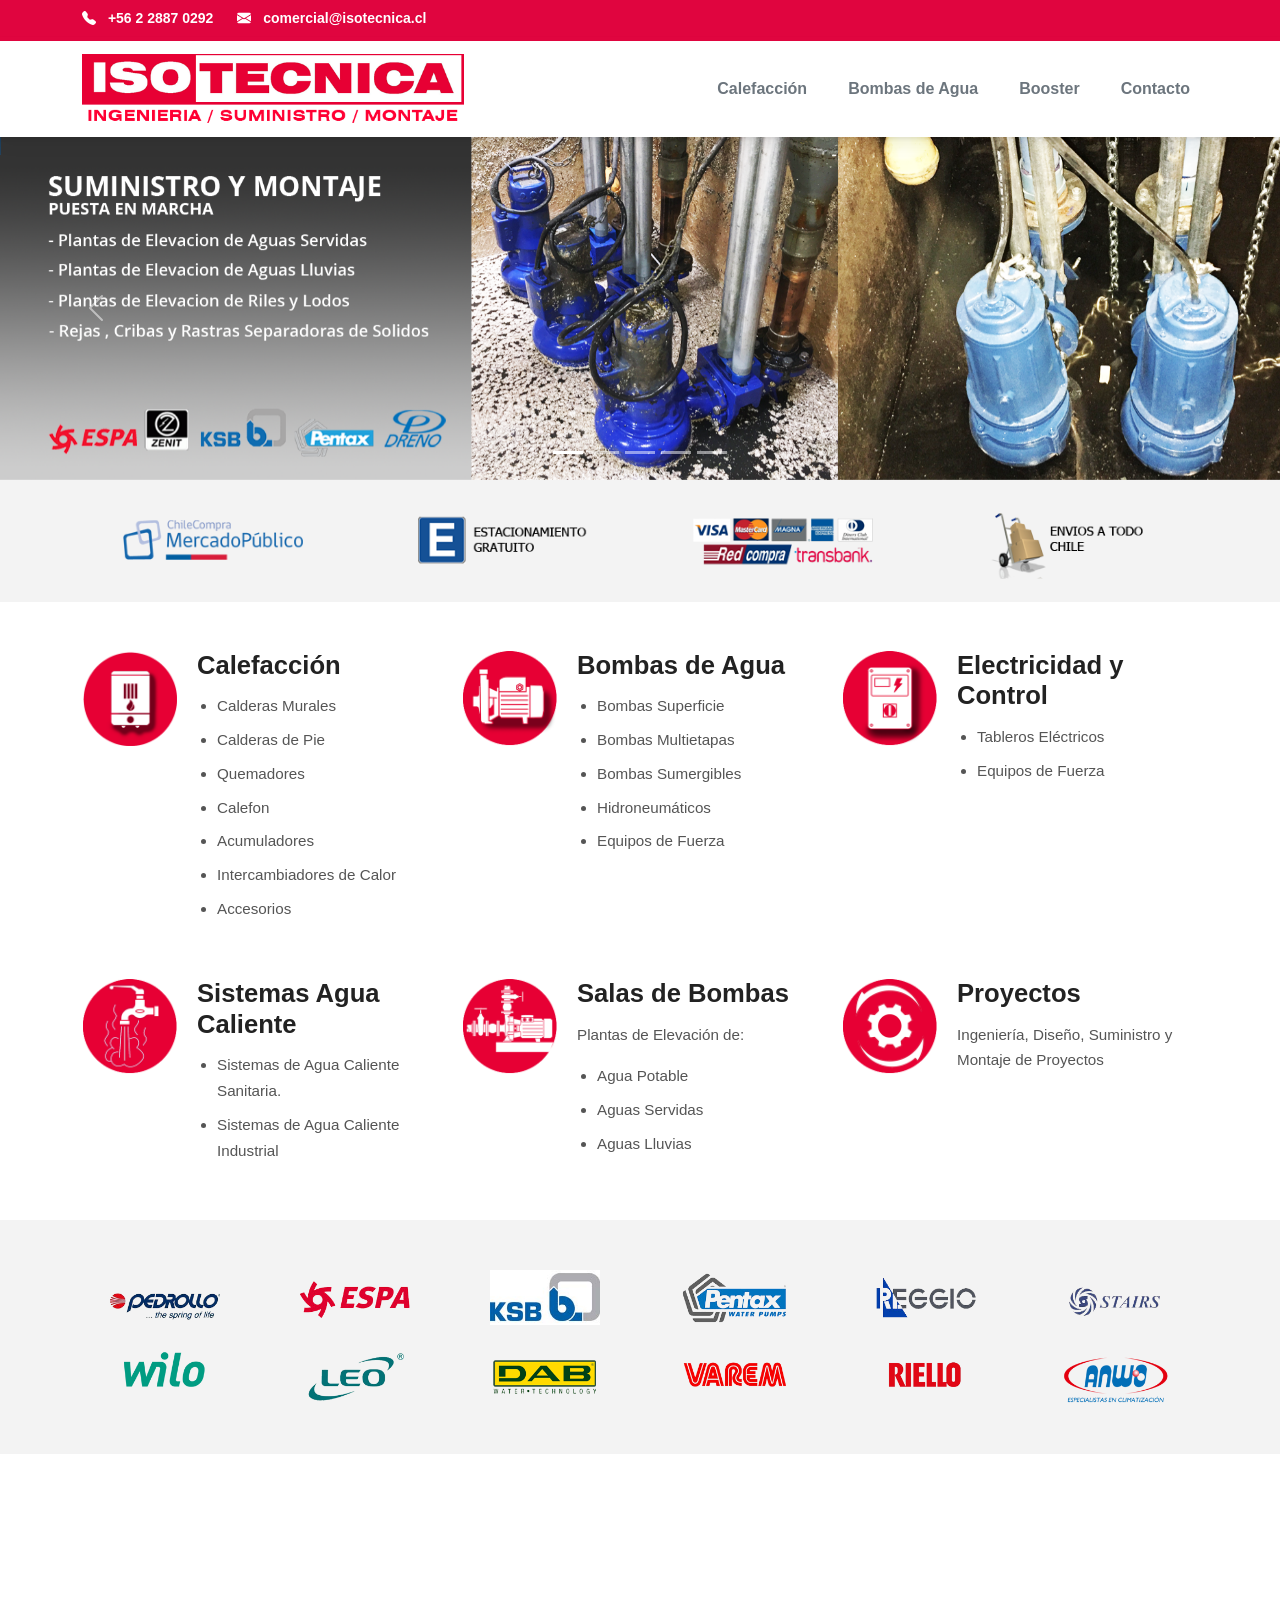
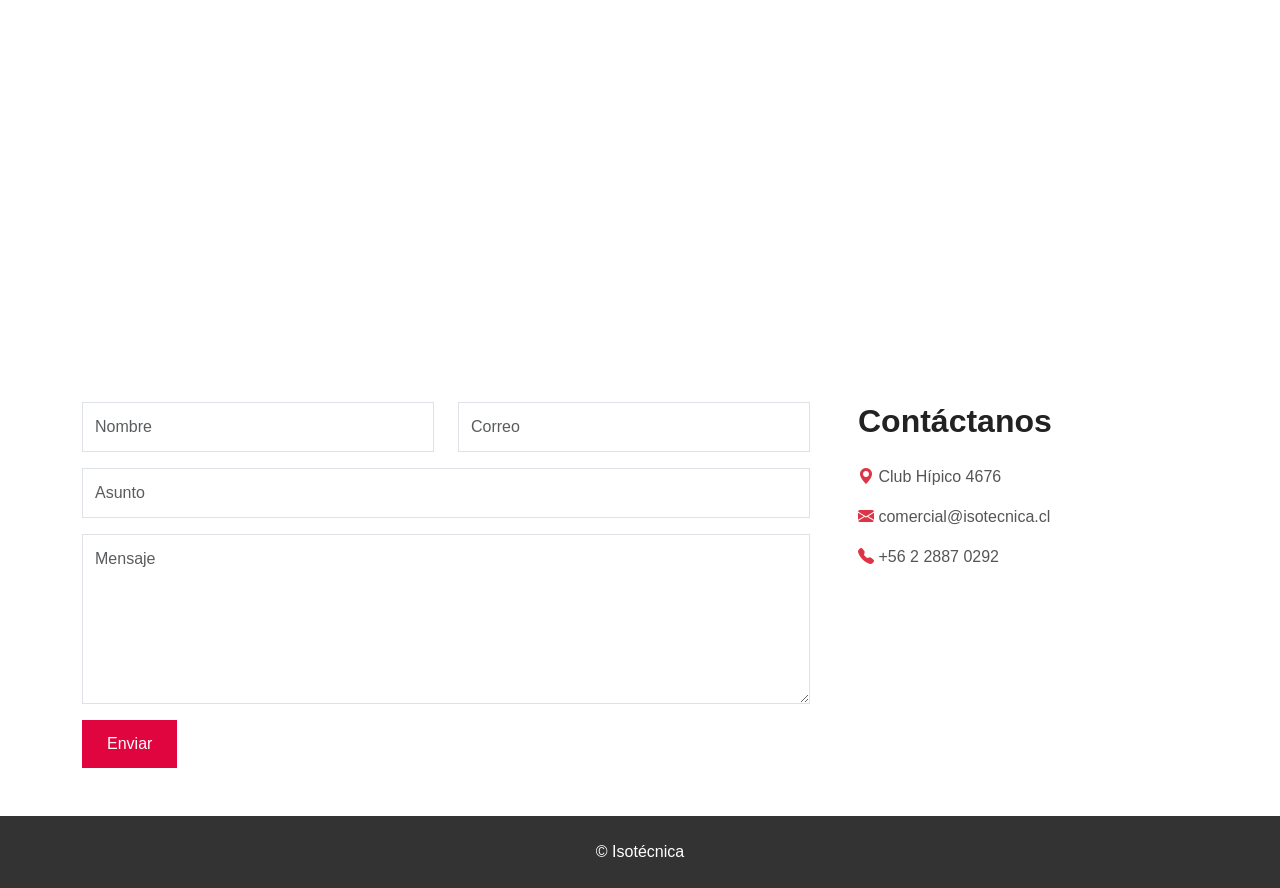
==== index.html @ 3496f005 "first commit" ====
<!doctype html>
<html lang="es">
  <head>
    <meta charset="UTF-8" />
    <meta name="viewport" content="width=device-width, initial-scale=1.0" />
    <title>Isotécnica</title>
    <link
      rel="icon"
      type="image/x-icon"
      href="Assets/img/index/cropped-LOGO-QUAD.png"
    />
    <link
      href="https://cdn.jsdelivr.net/npm/bootstrap@5.3.3/dist/css/bootstrap.min.css"
      rel="stylesheet"
    />
    <link
      href="https://cdn.jsdelivr.net/npm/bootstrap-icons@1.11.3/font/bootstrap-icons.css"
      rel="stylesheet"
    />
    <link
      href="https://fonts.googleapis.com/css2?family=Montserrat:wght@500;600;700&family=Roboto:wght@300;400;500&display=swap"
      rel="stylesheet"
    />
    <link href="Assets/css/style.css" rel="stylesheet" />
    <script src="Assets/js/script.js" defer></script>
  </head>

  <body>
    <!-- Header -->
    <header id="siteHeader">
      <!-- TOPBAR -->
      <div class="topbar">
        <div class="container">
          <div class="topbar-content">
            <a href="tel:+56228870292">
              <i class="bi bi-telephone-fill"></i>

              +56 2 2887 0292
            </a>

            <a href="mailto:comercial@isotecnica.cl">
              <i class="bi bi-envelope-fill"></i>

              comercial@isotecnica.cl
            </a>
          </div>
        </div>
      </div>

      <!-- NAVBAR -->

      <nav class="navbar navbar-expand-lg navbar-light shadow-sm">
        <div class="container">
          <!-- LOGO -->

          <a class="navbar-brand" href="index.html">
            <img
              src="Assets/img/index/LOGO-FULL.png"
              alt="Isotecnica"
              class="logo-main"
            />
          </a>

          <!-- MOBILE BUTTON -->

          <button
            class="navbar-toggler"
            type="button"
            data-bs-toggle="collapse"
            data-bs-target="#menu"
          >
            <span class="navbar-toggler-icon"></span>
          </button>

          <!-- MENU -->

          <div class="collapse navbar-collapse" id="menu">
            <ul class="navbar-nav ms-auto align-items-lg-center">
              <!-- CALEFACCION -->

              <li class="nav-item dropdown">
                <a class="nav-link" href="calefaccion.html"> Calefacción </a>

                <ul class="dropdown-menu">
                  <li>
                    <a class="dropdown-item" href="calderas-murales.html">
                      Calderas Murales
                    </a>
                  </li>

                  <li>
                    <a class="dropdown-item" href="calderas-pie.html">
                      Calderas de Pie
                    </a>
                  </li>

                  <li>
                    <a class="dropdown-item" href="quemadores.html">
                      Quemadores
                    </a>
                  </li>
                </ul>
              </li>

              <!-- BOMBAS -->

              <li class="nav-item dropdown">
                <a class="nav-link" href="bombas.html"> Bombas de Agua </a>

                <ul class="dropdown-menu">
                  <li>
                    <a class="dropdown-item" href="#"> Bombas Superficie </a>
                  </li>

                  <li>
                    <a class="dropdown-item" href="#"> Bombas Multietapas </a>
                  </li>

                  <li>
                    <a class="dropdown-item" href="#"> Bombas Sumergibles </a>
                  </li>

                  <li>
                    <a class="dropdown-item" href="#">
                      Bombas de Pozo Profundo
                    </a>
                  </li>

                  <li>
                    <a class="dropdown-item" href="#"> Hidroneumáticos </a>
                  </li>

                  <li>
                    <a class="dropdown-item" href="#"> Equipos de Fuerza </a>
                  </li>
                </ul>
              </li>

              <!-- BOOSTER -->

              <li class="nav-item">
                <a class="nav-link" href="booster.html"> Booster </a>
              </li>

              <!-- CONTACTO -->

              <li class="nav-item">
                <a class="nav-link" href="#contacto"> Contacto </a>
              </li>
            </ul>
          </div>
        </div>
      </nav>
    </header>
    <section class="hero">
      <div id="slider" class="carousel slide" data-bs-ride="carousel">
        <!-- Indicadores -->
        <div class="carousel-indicators">
          <button
            type="button"
            data-bs-target="#slider"
            data-bs-slide-to="0"
            class="active"
            aria-current="true"
            aria-label="Slide 1"
          ></button>
          <button
            type="button"
            data-bs-target="#slider"
            data-bs-slide-to="1"
            aria-label="Slide 2"
          ></button>
          <button
            type="button"
            data-bs-target="#slider"
            data-bs-slide-to="2"
            aria-label="Slide 3"
          ></button>
          <button
            type="button"
            data-bs-target="#slider"
            data-bs-slide-to="3"
            aria-label="Slide 4"
          ></button>
          <button
            type="button"
            data-bs-target="#slider"
            data-bs-slide-to="4"
            aria-label="Slide 5"
          ></button>
        </div>

        <!-- Slides -->
        <div class="carousel-inner">
          <div class="carousel-item active">
            <img
              src="Assets/img/index/001.png"
              class="d-block w-100 hero-image"
              alt="Slide 1"
            />
          </div>

          <div class="carousel-item">
            <img
              src="Assets/img/index/002.png"
              class="d-block w-100 hero-image"
              alt="Slide 2"
            />
          </div>

          <div class="carousel-item">
            <img
              src="Assets/img/index/003.png"
              class="d-block w-100 hero-image"
              alt="Slide 3"
            />
          </div>

          <div class="carousel-item">
            <img
              src="Assets/img/index/004.png"
              class="d-block w-100 hero-image"
              alt="Slide 4"
            />
          </div>

          <div class="carousel-item">
            <img
              src="Assets/img/index/005.png"
              class="d-block w-100 hero-image"
              alt="Slide 5"
            />
          </div>
        </div>

        <!-- Flecha anterior -->
        <button
          class="carousel-control-prev"
          type="button"
          data-bs-target="#slider"
          data-bs-slide="prev"
        >
          <span class="carousel-control-prev-icon" aria-hidden="true"></span>
          <span class="visually-hidden">Anterior</span>
        </button>

        <!-- Flecha siguiente -->
        <button
          class="carousel-control-next"
          type="button"
          data-bs-target="#slider"
          data-bs-slide="next"
        >
          <span class="carousel-control-next-icon" aria-hidden="true"></span>
          <span class="visually-hidden">Siguiente</span>
        </button>
      </div>
    </section>

    <section class="benefits py-3">
      <div class="container">
        <div class="row text-center align-items-center">
          <div class="col-md-3">
            <a href="#"
              ><img
                src="Assets/img/index/MERCADO-PUBLICO.png"
                class="img-fluid"
            /></a>
          </div>
          <div class="col-md-3">
            <a href="#"
              ><img
                src="Assets/img/index/ESTACIONAMIENTO.png"
                class="img-fluid"
            /></a>
          </div>
          <div class="col-md-3">
            <a href="#"
              ><img src="Assets/img/index/TRANSBANK.png" class="img-fluid"
            /></a>
          </div>
          <div class="col-md-3">
            <a href="#"
              ><img src="Assets/img/index/ENVIO.png" class="img-fluid"
            /></a>
          </div>
        </div>
      </div>
    </section>

    <section class="services-section py-5">
      <div class="container">
        <div class="row gy-5">
          <div class="col-lg-4 col-md-6">
            <div class="service-card">
              <img src="Assets/img/index/Serv_Cald.png" class="service-icon" />
              <div>
                <h4>Calefacción</h4>
                <ul>
                  <li>Calderas Murales</li>
                  <li>Calderas de Pie</li>
                  <li>Quemadores</li>
                  <li>Calefon</li>
                  <li>Acumuladores</li>
                  <li>Intercambiadores de Calor</li>
                  <li>Accesorios</li>
                </ul>
              </div>
            </div>
          </div>
          <div class="col-lg-4 col-md-6">
            <div class="service-card">
              <img src="Assets/img/index/Serv_Bomb.png" class="service-icon" />
              <div>
                <h4>Bombas de Agua</h4>
                <ul>
                  <li>Bombas Superficie</li>
                  <li>Bombas Multietapas</li>
                  <li>Bombas Sumergibles</li>
                  <li>Hidroneumáticos</li>
                  <li>Equipos de Fuerza</li>
                </ul>
              </div>
            </div>
          </div>
          <div class="col-lg-4 col-md-6">
            <div class="service-card">
              <img src="Assets/img/index/Serv_Tabl.png" class="service-icon" />
              <div>
                <h4>Electricidad y Control</h4>
                <ul>
                  <li>Tableros Eléctricos</li>
                  <li>Equipos de Fuerza</li>
                </ul>
              </div>
            </div>
          </div>
          <div class="col-lg-4 col-md-6">
            <div class="service-card">
              <img
                src="Assets/img/index/Serv_AguaCal.png"
                class="service-icon"
              />
              <div>
                <h4>Sistemas Agua Caliente</h4>
                <ul>
                  <li>Sistemas de Agua Caliente Sanitaria.</li>
                  <li>Sistemas de Agua Caliente Industrial</li>
                </ul>
              </div>
            </div>
          </div>
          <div class="col-lg-4 col-md-6">
            <div class="service-card">
              <img src="Assets/img/index/Serv_Sala.png" class="service-icon" />
              <div>
                <h4>Salas de Bombas</h4>
                <p>Plantas de Elevación de:</p>
                <ul>
                  <li>Agua Potable</li>
                  <li>Aguas Servidas</li>
                  <li>Aguas Lluvias</li>
                </ul>
              </div>
            </div>
          </div>
          <div class="col-lg-4 col-md-6">
            <div class="service-card">
              <img src="Assets/img/index/Serv_Proy.png" class="service-icon" />
              <div>
                <h4>Proyectos</h4>
                <p>Ingeniería, Diseño, Suministro y Montaje de Proyectos</p>
              </div>
            </div>
          </div>
        </div>
      </div>
    </section>
    <section class="brands">
      <div class="container">
        <!-- Fila 1 -->
        <div
          class="row text-center align-items-center justify-content-center g-4 mb-4"
        >
          <div class="col-6 col-md-2">
            <img
              src="Assets/img/index/brands/pedrollo.png"
              class="img-fluid brand-logo"
              alt="Marca 1"
            />
          </div>

          <div class="col-6 col-md-2">
            <img
              src="Assets/img/index/brands/espa.png"
              class="img-fluid brand-logo"
              alt="Marca 2"
            />
          </div>

          <div class="col-6 col-md-2">
            <img
              src="Assets/img/index/brands/KSB-logo.jpg"
              class="img-fluid brand-logo"
              alt="Marca 3"
            />
          </div>

          <div class="col-6 col-md-2">
            <img
              src="Assets/img/index/brands/pentax.png"
              class="img-fluid brand-logo"
              alt="Marca 4"
            />
          </div>

          <div class="col-6 col-md-2">
            <img
              src="Assets/img/index/brands/reggio.png"
              class="img-fluid brand-logo"
              alt="Marca 5"
            />
          </div>

          <div class="col-6 col-md-2">
            <img
              src="Assets/img/index/brands/stairs.png"
              class="img-fluid brand-logo"
              alt="Marca 6"
            />
          </div>
        </div>

        <!-- Fila 2 -->
        <div
          class="row text-center align-items-center justify-content-center g-4"
        >
          <div class="col-6 col-md-2">
            <img
              src="Assets/img/index/brands/wilo.png"
              class="img-fluid brand-logo"
              alt="Marca 7"
            />
          </div>

          <div class="col-6 col-md-2">
            <img
              src="Assets/img/index/brands/leo.png"
              class="img-fluid brand-logo"
              alt="Marca 8"
            />
          </div>

          <div class="col-6 col-md-2">
            <img
              src="Assets/img/index/brands/dab.png"
              class="img-fluid brand-logo"
              alt="Marca 9"
            />
          </div>

          <div class="col-6 col-md-2">
            <img
              src="Assets/img/index/brands/varem.png"
              class="img-fluid brand-logo"
              alt="Marca 10"
            />
          </div>

          <div class="col-6 col-md-2">
            <img
              src="Assets/img/index/brands/riello.png"
              class="img-fluid brand-logo"
              alt="Marca 11"
            />
          </div>

          <div class="col-6 col-md-2">
            <img
              src="Assets/img/index/brands/anwo-1.png"
              class="img-fluid brand-logo"
              alt="Marca 12"
            />
          </div>
        </div>
      </div>
    </section>
    <section class="map-section">
      <iframe
        src="https://www.google.com/maps?q=Club+Hipico+4676+Pedro+Aguirre+Cerda&output=embed"
        loading="lazy"
      >
      </iframe>
    </section>
    <section id="contacto" class="py-5">
      <div class="container">
        <div class="row g-5">
          <div class="col-lg-8">
            <form>
              <div class="row">
                <div class="col-md-6 mb-3">
                  <input class="form-control" placeholder="Nombre" />
                </div>
                <div class="col-md-6 mb-3">
                  <input class="form-control" placeholder="Correo" />
                </div>
              </div>
              <div class="mb-3">
                <input class="form-control" placeholder="Asunto" />
              </div>
              <div class="mb-3">
                <textarea
                  class="form-control"
                  rows="6"
                  placeholder="Mensaje"
                ></textarea>
              </div>
              <button class="btn btn-danger">Enviar</button>
            </form>
          </div>

          <div class="col-lg-4">
            <h4 class="contact-title">Contáctanos</h4>
            <p>
              <i class="bi bi-geo-alt-fill text-danger"></i> Club Hípico 4676
            </p>
            <p>
              <i class="bi bi-envelope-fill text-danger"></i>
              comercial@isotecnica.cl
            </p>
            <p>
              <i class="bi bi-telephone-fill text-danger"></i> +56 2 2887 0292
            </p>
          </div>
        </div>
      </div>
    </section>

    <footer class="footer py-4 text-center">© Isotécnica</footer>

    <script src="https://cdn.jsdelivr.net/npm/bootstrap@5.3.3/dist/js/bootstrap.bundle.min.js"></script>
  </body>
</html>
---- Assets/css/style.css ----
:root {
  --primary: #e0053f;
  --light: #f3f3f3;
  --dark: #333;
  --slider-height: 140px;
  --card-slider-height: 220px;
}

body {
  font-family: "Open Sans", sans-serif;
  background: #fff;
  color: #555;
}

a {
  text-decoration: none;
}

/* TOPBAR */

/* HEADER */

#siteHeader {
  position: sticky;
  top: 0;
  z-index: 9999;
  background: #fff;
  box-shadow: 0 4px 18px rgba(0, 0, 0, 0.08);
}

/* TOPBAR */

.topbar {
  background: #e0053f;
  padding: 8px 0;
  transition: all 0.35s ease;
}

.topbar-content {
  display: flex;
  align-items: center;
  gap: 24px;
  justify-content: flex-start;
}

.topbar-content a {
  color: #fff;
  text-decoration: none;
  font-size: 14px;
  font-weight: 600;
}

.topbar-content i {
  margin-right: 8px;
}

/* NAVBAR */

.navbar {
  background: #ffffff;
  min-height: 80px;
  transition: all 0.35s ease;
  border-top: 4px solid #e0053f;
}

.navbar-brand {
  display: flex;
  align-items: center;
}

.logo-main {
  height: 70px;
  max-height: 70px;
  width: auto;
  transition: transform 0.35s ease;
}

.navbar-nav {
  gap: 25px;
}

.navbar .nav-link {
  color: #6c757d !important;
  font-size: 16px;
  font-weight: 700;
}

.navbar .nav-link:hover,
.navbar .nav-link:focus {
  color: #e30613 !important;
}

.navbar-light .navbar-toggler {
  border-color: rgba(0, 0, 0, 0.1);
}

.navbar-light .navbar-toggler-icon {
  background-image: url("data:image/svg+xml,%3csvg xmlns='http://www.w3.org/2000/svg' viewBox='0 0 30 30'%3e%3cpath stroke='rgba(51, 51, 51, 0.7)' stroke-width='2' stroke-linecap='round' stroke-miterlimit='10' d='M4 7h22M4 15h22M4 23h22'/%3e%3c/svg%3e");
}

/* DROPDOWN */

.dropdown-menu {
  border: none;
  border-radius: 0;
  padding: 0;
  box-shadow: 0 10px 20px rgba(0, 0, 0, 0.08);
}

.dropdown-item {
  padding: 12px 18px;
}

.dropdown-item:hover {
  background: #f3f3f3;
}

/* DESKTOP HOVER */

@media (min-width: 992px) {
  .dropdown:hover .dropdown-menu {
    display: block;
    margin-top: 0;
  }
}

/* SCROLL */

.header-scrolled .logo-main {
  transform: scale(0.72);
}

.header-scrolled .navbar {
  min-height: 75px;
}

/* SLIDER */

.carousel-inner,
.hero {
  width: 100%;
}

.hero-image {
  width: 100%;
  height: var(--slider-height);
  object-fit: cover;
}

.carousel-item img {
  width: 100%;
  height: auto;
  display: block;
}

/* BENEFICIOS */

.benefits {
  background: #f3f3f3;
  padding: 15px 0;
}

.benefits img {
  width: 180px;
  max-width: 100%;
  height: auto;
}
.benefits img:hover {
  transform: scale(1.05);
}

/* SERVICIOS */

.services-section {
  background: #ffffff;
  padding: 70px 0;
}
.service-card {
  display: flex;
  align-items: flex-start;
  gap: 20px;
  height: 100%;
}

.service-icon {
  width: 95px;
  flex-shrink: 0;
}

.service-card h4 {
  font-size: 1.6rem;
  font-weight: 700;
  color: #222;
  margin-bottom: 0.8rem;
}

.service-card p,
.service-card li {
  font-size: 0.95rem;
  line-height: 1.7;
  color: #555;
}

.service-card ul {
  padding-left: 20px;
  margin: 0;
}

.service-card li {
  margin-bottom: 8px;
}

/* MARCAS */
.brands {
  background: #f3f3f3;
  padding: 50px 0;
}
.page-bombas .brands,
.page-calefaccion .brands {
  background: #ffffff;
}
.brand-logo {
  max-height: 55px;
  filter: grayscale(0%);
  transition: 0.3s;
}

.brand-logo:hover {
  transform: scale(1.05);
}

.booster-card .card-title {
  text-transform: uppercase;
  font-weight: 700;
}

/* MAPA */

.map-section {
  width: 100%;
  margin: 0;
  padding: 0;
}

.map-section iframe {
  display: block;
  width: 100%;
  height: 500px;
  border: 0;
}

/* CONTACTO */

.contact-section {
  background: #ffffff;
  padding: 70px 0;
}
.contact-title {
  font-size: 2rem;
  font-weight: 600;
  color: #222;
  margin-bottom: 25px;
}

.contact-item {
  display: flex;
  gap: 15px;
  margin-bottom: 20px;
}

.contact-item i {
  color: var(--primary);
  font-size: 1.4rem;
}

.form-control {
  border-radius: 0;
  padding: 12px;
}

.btn-danger {
  background: var(--primary);
  border: none;
  border-radius: 0;
  padding: 12px 25px;
}

/* FOOTER */

.footer {
  background: #333;
  color: white;
  padding: 25px 0;
}

/* SLIDER_Booster */
.iso-section {
  padding: 3rem 0;
}

.iso-slider-wrap {
  position: relative;
  height: var(--slider-height);
  overflow: hidden;
  border-radius: 3px;
  background: #eee;
}

.iso-slider-wrap .carousel,
.iso-slider-wrap .carousel-inner,
.iso-slider-wrap .carousel-item {
  height: 100%;
}

.iso-slider-wrap .carousel-item img {
  width: 100%;
  height: var(--slider-height);
  object-fit: cover;
  display: block;
}

.slider-outer {
  position: relative;
}

.iso-arrow {
  position: absolute;
  top: 50%;
  transform: translateY(-50%);
  background: rgba(0, 0, 0, 0.35);
  border: none;
  color: #fff;
  width: 40px;
  height: 40px;
  border-radius: 50%;
  display: flex;
  align-items: center;
  justify-content: center;
  z-index: 10;
  padding: 0;
  cursor: pointer;
  font-size: 18px;
  box-shadow: 0 4px 10px rgba(0, 0, 0, 0.25);
  transition:
    background 0.15s,
    transform 0.12s;
}

.iso-arrow:hover {
  background: rgba(0, 0, 0, 0.5);
  transform: translateY(-50%) scale(1.02);
}

.iso-arrow-prev {
  left: 8px;
}
.iso-arrow-next {
  right: 8px;
}

.section-title {
  font-weight: 700;
  font-size: 15px;
  letter-spacing: 0.06em;
  text-transform: uppercase;
  color: #555;
  margin-bottom: 1rem;
  margin-top: 0;
}

.section-body {
  font-size: 14px;
  color: #555;
  line-height: 1.85;
  text-align: left;
  margin: 0;
}

.iso-divider {
  border: none;
  border-top: 1px solid #e5e5e5;
  margin: 3rem 0;
}

/* Make slider and text columns match height inside iso-section */
.iso-section .row {
  align-items: stretch;
}

.iso-section .col-md-6,
.iso-section .col-md-7,
.iso-section .col-md-5 {
  display: flex;
  flex-direction: column;
}

.iso-section .section-body {
  display: flex;
  align-items: center;
  height: 100%;
  margin: 0;
}

/* unify card and section title color */
.booster-card .card-title {
  /* adopt iso-section title style */
  font-weight: 700;
  font-size: 15px;
  letter-spacing: 0.06em;
  text-transform: uppercase;
  color: #555;
  margin-bottom: 1rem;
  margin-top: 0;
}
.booster-card .card-slider-wrap {
  position: relative;
  height: var(--card-slider-height);
  overflow: hidden;
  border-radius: 3px;
  background: #eee;
  margin-bottom: 0.75rem;
}

.booster-card .card-slider-wrap .carousel,
.booster-card .card-slider-wrap .carousel-inner,
.booster-card .card-slider-wrap .carousel-item {
  height: 100%;
}

.booster-card .card-slider-wrap .carousel-item img {
  width: 100%;
  height: var(--card-slider-height);
  object-fit: cover;
  display: block;
}

/* adopt iso-section paragraph style for card text */
.booster-card .card-text {
  font-size: 14px;
  color: #555;
  line-height: 1.85;
  margin: 0;
}

.card-arrow {
  position: absolute;
  top: 50%;
  transform: translateY(-50%);
  background: rgba(255, 255, 255, 0.82);
  border: none;
  color: #333;
  width: 24px;
  height: 24px;
  border-radius: 50%;
  display: flex;
  align-items: center;
  justify-content: center;
  z-index: 10;
  padding: 0;
  cursor: pointer;
  font-size: 12px;
  box-shadow: 0 1px 3px rgba(0, 0, 0, 0.15);
  transition: background 0.15s;
}

.card-arrow:hover {
  background: #fff;
}
.card-arrow-prev {
  left: 6px;
}
.card-arrow-next {
  right: 6px;
}

/* Style bootstrap carousel controls inside booster cards to match main slider */
/* Cards: make controls minimal (no dark circle) */
.booster-card .carousel-control-prev,
.booster-card .carousel-control-next {
  width: auto;
  height: auto;
  border-radius: 0;
  background: transparent;
  display: inline-flex;
  align-items: center;
  justify-content: center;
  top: 50%;
  transform: translateY(-50%);
  box-shadow: none;
  border: none;
  padding: 6px;
}

.booster-card .carousel-control-prev {
  left: 8px;
}
.booster-card .carousel-control-next {
  right: 8px;
}

.booster-card .carousel-control-prev-icon,
.booster-card .carousel-control-next-icon {
  background-image: none;
  width: auto;
  height: auto;
  display: inline-block;
}
.booster-card .carousel-control-prev-icon i,
.booster-card .carousel-control-next-icon i {
  font-size: 18px;
  color: #333;
}

/* Style carousel controls inside iso sliders to match main slider */
/* Iso sliders: minimal controls (no dark circle) to match cards */
.iso-slider-wrap .carousel-control-prev,
.iso-slider-wrap .carousel-control-next {
  width: auto;
  height: auto;
  border-radius: 0;
  background: transparent;
  display: inline-flex;
  align-items: center;
  justify-content: center;
  top: 50%;
  transform: translateY(-50%);
  box-shadow: none;
  border: none;
  padding: 6px;
}

.iso-slider-wrap .carousel-control-prev {
  left: 8px;
}
.iso-slider-wrap .carousel-control-next {
  right: 8px;
}

.iso-slider-wrap .carousel-control-prev-icon,
.iso-slider-wrap .carousel-control-next-icon {
  background-image: none;
  width: auto;
  height: auto;
  display: inline-block;
}
.iso-slider-wrap .carousel-control-prev-icon i,
.iso-slider-wrap .carousel-control-next-icon i {
  font-size: 18px;
  color: #333;
}

/* ICONS GRID (under benefits) */
.page-bombas .icons-grid {
  background: #f3f3f3;
}
.page-calefaccion .icons-grid {
  background: #f3f3f3;
}
.icons-grid .feature-item {
  text-align: center;
}
.icons-grid .feature-icon-circle {
  width: 120px;
  height: 120px;
  border-radius: 50%;
  background: var(--primary);
  display: flex;
  align-items: center;
  justify-content: center;
  margin: 0 auto 1rem;
  box-shadow: 0 8px 18px rgba(0, 0, 0, 0.08);
}
.icons-grid .feature-icon-circle img,
.icons-grid .feature-icon-circle i {
  width: 54%;
  height: auto;
  color: #fff;
}
.icons-grid h5 {
  font-size: 1rem;
  font-weight: 700;
  color: #333;
  margin: 0;
}
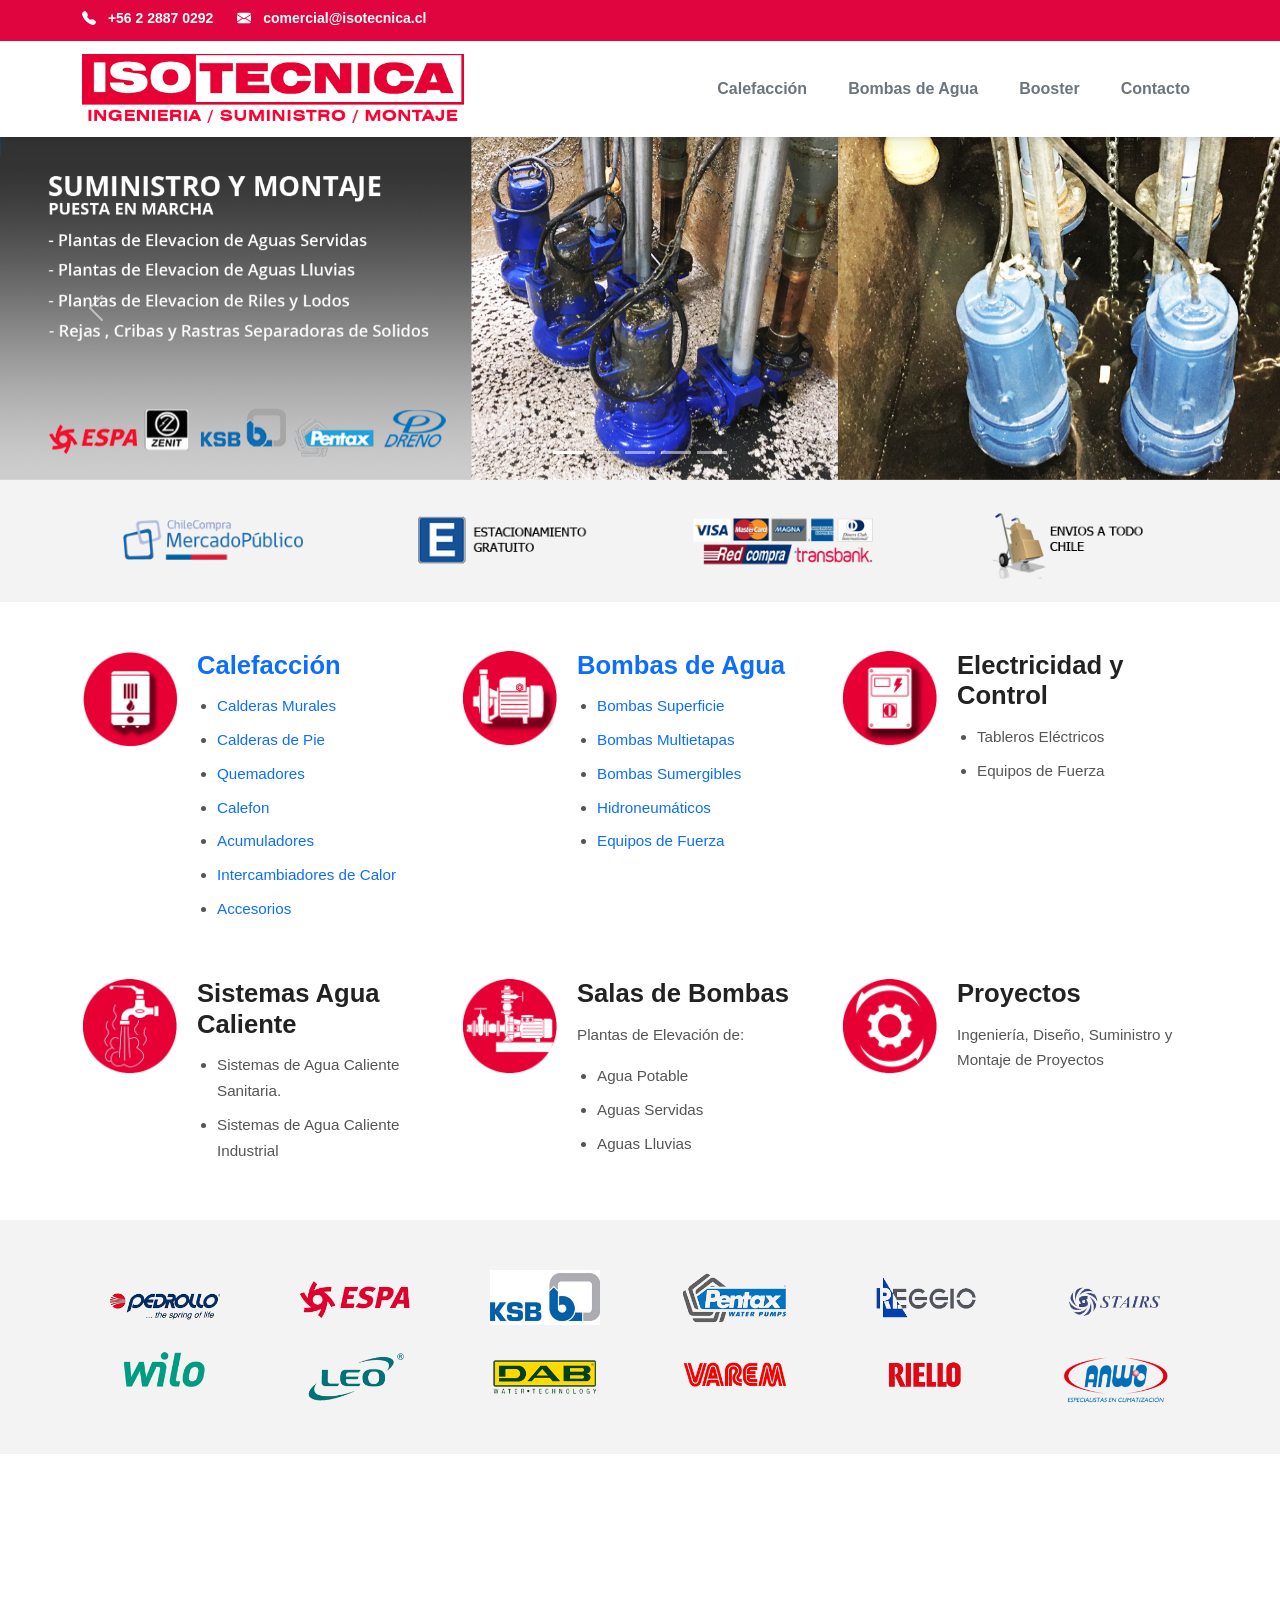
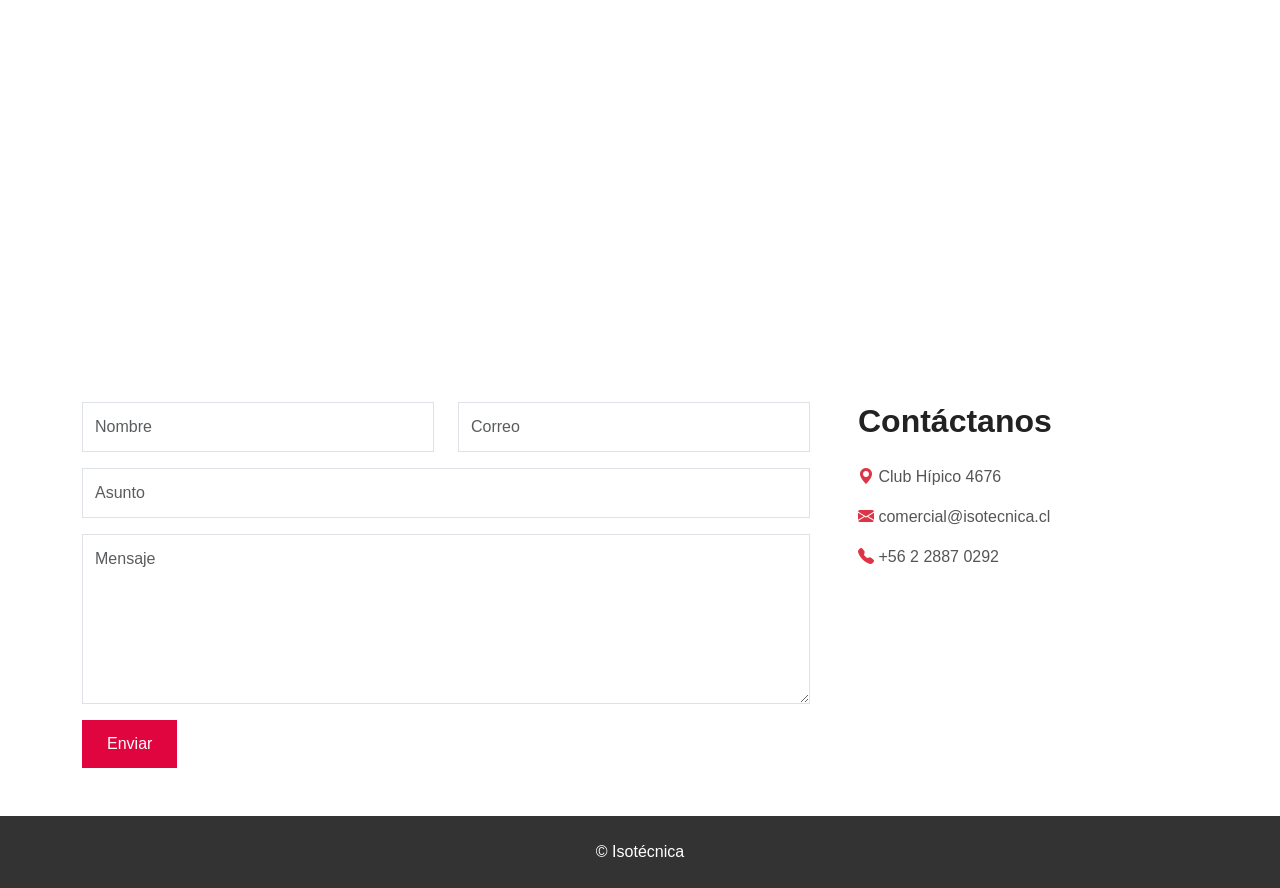
==== commit 4b2111be: "linkfix10" ====
--- a/index.html
+++ b/index.html
@@ -87,18 +87,6 @@
                       Calderas Murales
                     </a>
                   </li>
-
-                  <li>
-                    <a class="dropdown-item" href="calderas-pie.html">
-                      Calderas de Pie
-                    </a>
-                  </li>
-
-                  <li>
-                    <a class="dropdown-item" href="quemadores.html">
-                      Quemadores
-                    </a>
-                  </li>
                 </ul>
               </li>
 
@@ -109,29 +97,33 @@
 
                 <ul class="dropdown-menu">
                   <li>
-                    <a class="dropdown-item" href="#"> Bombas Superficie </a>
-                  </li>
-
-                  <li>
-                    <a class="dropdown-item" href="#"> Bombas Multietapas </a>
-                  </li>
-
-                  <li>
-                    <a class="dropdown-item" href="#"> Bombas Sumergibles </a>
-                  </li>
-
-                  <li>
-                    <a class="dropdown-item" href="#">
-                      Bombas de Pozo Profundo
+                    <a class="dropdown-item" href="bombas-superficie.html">
+                      Bombas Superficie
                     </a>
                   </li>
 
                   <li>
-                    <a class="dropdown-item" href="#"> Hidroneumáticos </a>
-                  </li>
-
-                  <li>
-                    <a class="dropdown-item" href="#"> Equipos de Fuerza </a>
+                    <a class="dropdown-item" href="bombas-multietapas.html">
+                      Bombas Multietapas
+                    </a>
+                  </li>
+
+                  <li>
+                    <a class="dropdown-item" href="bombas-sumergibles.html">
+                      Bombas Sumergibles
+                    </a>
+                  </li>
+
+                  <li>
+                    <a class="dropdown-item" href="hidroneumaticos.html">
+                      Hidroneumáticos
+                    </a>
+                  </li>
+
+                  <li>
+                    <a class="dropdown-item" href="equipos-fuerza.html">
+                      Equipos de Fuerza
+                    </a>
                   </li>
                 </ul>
               </li>
@@ -295,15 +287,17 @@
             <div class="service-card">
               <img src="Assets/img/index/Serv_Cald.png" class="service-icon" />
               <div>
-                <h4>Calefacción</h4>
+                <h4><a href="calefaccion.html">Calefacción</a></h4>
                 <ul>
-                  <li>Calderas Murales</li>
-                  <li>Calderas de Pie</li>
-                  <li>Quemadores</li>
-                  <li>Calefon</li>
-                  <li>Acumuladores</li>
-                  <li>Intercambiadores de Calor</li>
-                  <li>Accesorios</li>
+                  <li><a href="calderas-murales.html">Calderas Murales</a></li>
+                  <li><a href="calefaccion.html">Calderas de Pie</a></li>
+                  <li><a href="calefaccion.html">Quemadores</a></li>
+                  <li><a href="calefaccion.html">Calefon</a></li>
+                  <li><a href="calefaccion.html">Acumuladores</a></li>
+                  <li>
+                    <a href="calefaccion.html">Intercambiadores de Calor</a>
+                  </li>
+                  <li><a href="calefaccion.html">Accesorios</a></li>
                 </ul>
               </div>
             </div>
@@ -312,13 +306,19 @@
             <div class="service-card">
               <img src="Assets/img/index/Serv_Bomb.png" class="service-icon" />
               <div>
-                <h4>Bombas de Agua</h4>
+                <h4><a href="bombas.html">Bombas de Agua</a></h4>
                 <ul>
-                  <li>Bombas Superficie</li>
-                  <li>Bombas Multietapas</li>
-                  <li>Bombas Sumergibles</li>
-                  <li>Hidroneumáticos</li>
-                  <li>Equipos de Fuerza</li>
+                  <li>
+                    <a href="bombas-superficie.html">Bombas Superficie</a>
+                  </li>
+                  <li>
+                    <a href="bombas-multietapas.html">Bombas Multietapas</a>
+                  </li>
+                  <li>
+                    <a href="bombas-sumergibles.html">Bombas Sumergibles</a>
+                  </li>
+                  <li><a href="hidroneumaticos.html">Hidroneumáticos</a></li>
+                  <li><a href="equipos-fuerza.html">Equipos de Fuerza</a></li>
                 </ul>
               </div>
             </div>
--- a/Assets/css/style.css
+++ b/Assets/css/style.css
@@ -1,3 +1,11 @@
+/* ============================================================
+   ISOTÉCNICA — Hoja de estilos principal
+   1. Variables  2. Base  3. Topbar  4. Navbar  5. Dropdown
+   6. Slider  7. Beneficios  8. Servicios  9. Marcas
+   10. Mapa  11. Contacto  12. Footer  13. Sliders ISO
+   14. Íconos  15. Producto  16. Tabla  17. Kit  18. Mobile
+   ============================================================ */
+
 :root {
   --primary: #e0053f;
   --light: #f3f3f3;
@@ -11,15 +19,32 @@
   background: #fff;
   color: #555;
 }
-
 a {
   text-decoration: none;
 }
 
-/* TOPBAR */
-
-/* HEADER */
-
+/* ── 3. Topbar ── */
+.topbar {
+  background: #e0053f;
+  padding: 8px 0;
+  transition: all 0.35s ease;
+}
+.topbar-content {
+  display: flex;
+  align-items: center;
+  gap: 24px;
+}
+.topbar-content a {
+  color: #fff;
+  text-decoration: none;
+  font-size: 14px;
+  font-weight: 600;
+}
+.topbar-content i {
+  margin-right: 8px;
+}
+
+/* ── 4. Navbar ── */
 #siteHeader {
   position: sticky;
   top: 0;
@@ -27,96 +52,60 @@
   background: #fff;
   box-shadow: 0 4px 18px rgba(0, 0, 0, 0.08);
 }
-
-/* TOPBAR */
-
-.topbar {
-  background: #e0053f;
-  padding: 8px 0;
-  transition: all 0.35s ease;
-}
-
-.topbar-content {
-  display: flex;
-  align-items: center;
-  gap: 24px;
-  justify-content: flex-start;
-}
-
-.topbar-content a {
-  color: #fff;
-  text-decoration: none;
-  font-size: 14px;
-  font-weight: 600;
-}
-
-.topbar-content i {
-  margin-right: 8px;
-}
-
-/* NAVBAR */
-
 .navbar {
-  background: #ffffff;
+  background: #fff;
   min-height: 80px;
   transition: all 0.35s ease;
   border-top: 4px solid #e0053f;
 }
-
 .navbar-brand {
   display: flex;
   align-items: center;
 }
-
 .logo-main {
   height: 70px;
   max-height: 70px;
   width: auto;
   transition: transform 0.35s ease;
 }
-
+.header-scrolled .logo-main {
+  transform: scale(0.72);
+}
+.header-scrolled .navbar {
+  min-height: 75px;
+}
 .navbar-nav {
   gap: 25px;
 }
-
 .navbar .nav-link {
   color: #6c757d !important;
   font-size: 16px;
   font-weight: 700;
 }
-
 .navbar .nav-link:hover,
 .navbar .nav-link:focus {
   color: #e30613 !important;
 }
-
 .navbar-light .navbar-toggler {
   border-color: rgba(0, 0, 0, 0.1);
 }
-
 .navbar-light .navbar-toggler-icon {
   background-image: url("data:image/svg+xml,%3csvg xmlns='http://www.w3.org/2000/svg' viewBox='0 0 30 30'%3e%3cpath stroke='rgba(51, 51, 51, 0.7)' stroke-width='2' stroke-linecap='round' stroke-miterlimit='10' d='M4 7h22M4 15h22M4 23h22'/%3e%3c/svg%3e");
 }
 
-/* DROPDOWN */
-
+/* ── 5. Dropdown (escritorio) ── */
 .dropdown-menu {
   border: none;
   border-radius: 0;
   padding: 0;
   box-shadow: 0 10px 20px rgba(0, 0, 0, 0.08);
 }
-
 .dropdown-item {
   padding: 12px 18px;
 }
-
 .dropdown-item:hover {
   background: #f3f3f3;
 }
-
-/* DESKTOP HOVER */
-
 @media (min-width: 992px) {
   .dropdown:hover .dropdown-menu {
     display: block;
@@ -124,42 +113,26 @@
   }
 }
 
-/* SCROLL */
-
-.header-scrolled .logo-main {
-  transform: scale(0.72);
-}
-
-.header-scrolled .navbar {
-  min-height: 75px;
-}
-
-/* SLIDER */
-
+/* ── 6-12. Slider, Beneficios, Servicios, Marcas, Mapa, Contacto, Footer ── */
 .carousel-inner,
 .hero {
   width: 100%;
 }
-
 .hero-image {
   width: 100%;
   height: var(--slider-height);
   object-fit: cover;
 }
-
 .carousel-item img {
   width: 100%;
   height: auto;
   display: block;
 }
 
-/* BENEFICIOS */
-
 .benefits {
   background: #f3f3f3;
   padding: 15px 0;
 }
-
 .benefits img {
   width: 180px;
   max-width: 100%;
@@ -169,10 +142,8 @@
   transform: scale(1.05);
 }
 
-/* SERVICIOS */
-
 .services-section {
-  background: #ffffff;
+  background: #fff;
   padding: 70px 0;
 }
 .service-card {
@@ -181,67 +152,51 @@
   gap: 20px;
   height: 100%;
 }
-
 .service-icon {
   width: 95px;
   flex-shrink: 0;
 }
-
 .service-card h4 {
   font-size: 1.6rem;
   font-weight: 700;
   color: #222;
   margin-bottom: 0.8rem;
 }
-
 .service-card p,
 .service-card li {
   font-size: 0.95rem;
   line-height: 1.7;
   color: #555;
 }
-
 .service-card ul {
   padding-left: 20px;
   margin: 0;
 }
-
 .service-card li {
   margin-bottom: 8px;
 }
 
-/* MARCAS */
 .brands {
   background: #f3f3f3;
   padding: 50px 0;
 }
 .page-bombas .brands,
 .page-calefaccion .brands {
-  background: #ffffff;
+  background: #fff;
 }
 .brand-logo {
   max-height: 55px;
-  filter: grayscale(0%);
   transition: 0.3s;
 }
-
 .brand-logo:hover {
   transform: scale(1.05);
 }
-
-.booster-card .card-title {
-  text-transform: uppercase;
-  font-weight: 700;
-}
-
-/* MAPA */
 
 .map-section {
   width: 100%;
   margin: 0;
   padding: 0;
 }
-
 .map-section iframe {
   display: block;
   width: 100%;
@@ -249,10 +204,8 @@
   border: 0;
 }
 
-/* CONTACTO */
-
 .contact-section {
-  background: #ffffff;
+  background: #fff;
   padding: 70px 0;
 }
 .contact-title {
@@ -261,23 +214,19 @@
   color: #222;
   margin-bottom: 25px;
 }
-
 .contact-item {
   display: flex;
   gap: 15px;
   margin-bottom: 20px;
 }
-
 .contact-item i {
   color: var(--primary);
   font-size: 1.4rem;
 }
-
 .form-control {
   border-radius: 0;
   padding: 12px;
 }
-
 .btn-danger {
   background: var(--primary);
   border: none;
@@ -285,17 +234,29 @@
   padding: 12px 25px;
 }
 
-/* FOOTER */
-
 .footer {
   background: #333;
   color: white;
   padding: 25px 0;
 }
-
-/* SLIDER_Booster */
+/* ── 13. Sliders Booster / ISO ── */
 .iso-section {
   padding: 3rem 0;
+}
+.iso-section .row {
+  align-items: stretch;
+}
+.iso-section .col-md-6,
+.iso-section .col-md-7,
+.iso-section .col-md-5 {
+  display: flex;
+  flex-direction: column;
+}
+.iso-section .section-body {
+  display: flex;
+  align-items: center;
+  height: 100%;
+  margin: 0;
 }
 
 .iso-slider-wrap {
@@ -305,20 +266,17 @@
   border-radius: 3px;
   background: #eee;
 }
-
 .iso-slider-wrap .carousel,
 .iso-slider-wrap .carousel-inner,
 .iso-slider-wrap .carousel-item {
   height: 100%;
 }
-
 .iso-slider-wrap .carousel-item img {
   width: 100%;
   height: var(--slider-height);
   object-fit: cover;
   display: block;
 }
-
 .slider-outer {
   position: relative;
 }
@@ -345,17 +303,40 @@
     background 0.15s,
     transform 0.12s;
 }
-
 .iso-arrow:hover {
   background: rgba(0, 0, 0, 0.5);
   transform: translateY(-50%) scale(1.02);
 }
-
 .iso-arrow-prev {
   left: 8px;
 }
 .iso-arrow-next {
   right: 8px;
+}
+
+.iso-slider-wrap .carousel-control-prev,
+.iso-slider-wrap .carousel-control-next {
+  width: auto;
+  height: auto;
+  background: transparent;
+  top: 50%;
+  transform: translateY(-50%);
+  padding: 6px;
+}
+.iso-slider-wrap .carousel-control-prev {
+  left: 8px;
+}
+.iso-slider-wrap .carousel-control-next {
+  right: 8px;
+}
+.iso-slider-wrap .carousel-control-prev-icon,
+.iso-slider-wrap .carousel-control-next-icon {
+  background-image: none;
+}
+.iso-slider-wrap .carousel-control-prev-icon i,
+.iso-slider-wrap .carousel-control-next-icon i {
+  font-size: 18px;
+  color: #333;
 }
 
 .section-title {
@@ -367,7 +348,6 @@
   margin-bottom: 1rem;
   margin-top: 0;
 }
-
 .section-body {
   font-size: 14px;
   color: #555;
@@ -375,35 +355,13 @@
   text-align: left;
   margin: 0;
 }
-
 .iso-divider {
   border: none;
   border-top: 1px solid #e5e5e5;
   margin: 3rem 0;
 }
 
-/* Make slider and text columns match height inside iso-section */
-.iso-section .row {
-  align-items: stretch;
-}
-
-.iso-section .col-md-6,
-.iso-section .col-md-7,
-.iso-section .col-md-5 {
-  display: flex;
-  flex-direction: column;
-}
-
-.iso-section .section-body {
-  display: flex;
-  align-items: center;
-  height: 100%;
-  margin: 0;
-}
-
-/* unify card and section title color */
 .booster-card .card-title {
-  /* adopt iso-section title style */
   font-weight: 700;
   font-size: 15px;
   letter-spacing: 0.06em;
@@ -412,6 +370,12 @@
   margin-bottom: 1rem;
   margin-top: 0;
 }
+.booster-card .card-text {
+  font-size: 14px;
+  color: #555;
+  line-height: 1.85;
+  margin: 0;
+}
 .booster-card .card-slider-wrap {
   position: relative;
   height: var(--card-slider-height);
@@ -420,26 +384,16 @@
   background: #eee;
   margin-bottom: 0.75rem;
 }
-
 .booster-card .card-slider-wrap .carousel,
 .booster-card .card-slider-wrap .carousel-inner,
 .booster-card .card-slider-wrap .carousel-item {
   height: 100%;
 }
-
 .booster-card .card-slider-wrap .carousel-item img {
   width: 100%;
   height: var(--card-slider-height);
   object-fit: cover;
   display: block;
-}
-
-/* adopt iso-section paragraph style for card text */
-.booster-card .card-text {
-  font-size: 14px;
-  color: #555;
-  line-height: 1.85;
-  margin: 0;
 }
 
 .card-arrow {
@@ -462,7 +416,6 @@
   box-shadow: 0 1px 3px rgba(0, 0, 0, 0.15);
   transition: background 0.15s;
 }
-
 .card-arrow:hover {
   background: #fff;
 }
@@ -473,37 +426,24 @@
   right: 6px;
 }
 
-/* Style bootstrap carousel controls inside booster cards to match main slider */
-/* Cards: make controls minimal (no dark circle) */
 .booster-card .carousel-control-prev,
 .booster-card .carousel-control-next {
   width: auto;
   height: auto;
-  border-radius: 0;
   background: transparent;
-  display: inline-flex;
-  align-items: center;
-  justify-content: center;
   top: 50%;
   transform: translateY(-50%);
-  box-shadow: none;
-  border: none;
   padding: 6px;
 }
-
 .booster-card .carousel-control-prev {
   left: 8px;
 }
 .booster-card .carousel-control-next {
   right: 8px;
 }
-
 .booster-card .carousel-control-prev-icon,
 .booster-card .carousel-control-next-icon {
   background-image: none;
-  width: auto;
-  height: auto;
-  display: inline-block;
 }
 .booster-card .carousel-control-prev-icon i,
 .booster-card .carousel-control-next-icon i {
@@ -511,48 +451,8 @@
   color: #333;
 }
 
-/* Style carousel controls inside iso sliders to match main slider */
-/* Iso sliders: minimal controls (no dark circle) to match cards */
-.iso-slider-wrap .carousel-control-prev,
-.iso-slider-wrap .carousel-control-next {
-  width: auto;
-  height: auto;
-  border-radius: 0;
-  background: transparent;
-  display: inline-flex;
-  align-items: center;
-  justify-content: center;
-  top: 50%;
-  transform: translateY(-50%);
-  box-shadow: none;
-  border: none;
-  padding: 6px;
-}
-
-.iso-slider-wrap .carousel-control-prev {
-  left: 8px;
-}
-.iso-slider-wrap .carousel-control-next {
-  right: 8px;
-}
-
-.iso-slider-wrap .carousel-control-prev-icon,
-.iso-slider-wrap .carousel-control-next-icon {
-  background-image: none;
-  width: auto;
-  height: auto;
-  display: inline-block;
-}
-.iso-slider-wrap .carousel-control-prev-icon i,
-.iso-slider-wrap .carousel-control-next-icon i {
-  font-size: 18px;
-  color: #333;
-}
-
-/* ICONS GRID (under benefits) */
-.page-bombas .icons-grid {
-  background: #f3f3f3;
-}
+/* ── 14. Íconos ── */
+.page-bombas .icons-grid,
 .page-calefaccion .icons-grid {
   background: #f3f3f3;
 }
@@ -582,3 +482,236 @@
   color: #333;
   margin: 0;
 }
+
+/* ── 15. Bloque de producto ── */
+.producto {
+  padding: 60px 0;
+  border-bottom: 1px solid #e5e5e5;
+}
+.producto:last-child {
+  border: none;
+}
+.producto img {
+  width: 100%;
+  object-fit: contain;
+}
+.producto h2 {
+  font-weight: 700;
+  margin-top: 25px;
+}
+.producto .btn {
+  margin-top: 20px;
+}
+
+/* ── 16. Tabla de productos ── */
+.tabla-productos {
+  font-size: 0.85rem;
+}
+.tabla-productos thead th {
+  background-color: #e9ecef;
+  color: #333;
+  font-weight: 600;
+  text-align: center;
+  vertical-align: middle;
+  border-color: #dee2e6;
+}
+.tabla-productos tbody td {
+  text-align: center;
+  vertical-align: middle;
+  padding: 12px 16px;
+  border-color: #dee2e6;
+}
+.tabla-productos tbody tr:hover {
+  background: #fafafa;
+}
+
+.mobile-transposed {
+  min-width: 520px;
+  border-collapse: separate;
+  border-spacing: 0;
+}
+
+.transposed-wrap {
+  overflow-x: auto;
+  -webkit-overflow-scrolling: touch;
+  position: relative;
+}
+
+@media (max-width: 767.98px) {
+  .table-responsive {
+    overflow-x: auto;
+    -webkit-overflow-scrolling: touch;
+    position: relative;
+  }
+
+  .mobile-transposed {
+    min-width: 520px;
+    border-collapse: separate;
+    border-spacing: 0;
+    font-size: 0.82rem;
+  }
+
+  .mobile-transposed thead th,
+  .mobile-transposed tbody td,
+  .mobile-transposed tbody th {
+    white-space: nowrap;
+    padding: 10px 8px;
+  }
+
+  .mobile-transposed thead th:first-child,
+  .mobile-transposed tbody th {
+    position: sticky;
+    left: 0;
+    z-index: 2;
+    background-color: #e9ecef !important;
+    font-weight: 600;
+    border-right: 2px solid #dee2e6;
+    min-width: 100px;
+    text-align: left;
+  }
+
+  .mobile-transposed thead th {
+    background-color: #e9ecef;
+    text-align: center;
+    font-weight: 700;
+  }
+
+  .mobile-transposed tbody th:first-child {
+    background-color: #f3f4f5 !important;
+    font-weight: 600;
+    text-align: left;
+  }
+
+  .mobile-transposed tbody td {
+    background-color: #fff;
+    text-align: center;
+  }
+
+  .mobile-transposed tbody tr:nth-child(even) td {
+    background-color: #fafafa;
+  }
+}
+
+/* ── 17. Kit de escape ── */
+.kit-title {
+  margin-top: 45px;
+  margin-bottom: 15px;
+  font-weight: 700;
+}
+
+/* ── 18. Mobile ── */
+@media (max-width: 767.98px) {
+  /* Ocultar sliders */
+  .hero,
+  #slider,
+  .iso-slider-wrap,
+  .card-slider-wrap,
+  .slider-outer {
+    display: none !important;
+  }
+
+  /* Logo isotipo cuadrado */
+  .logo-main {
+    content: url("../img/ISO-RED.jpg");
+    height: 40px;
+  }
+
+  /* Menú panel lateral */
+  .navbar-collapse {
+    background: #fff !important;
+    position: fixed;
+    top: 0;
+    left: 0;
+    width: 80%;
+    max-width: 320px;
+    height: 100vh;
+    z-index: 1050;
+    overflow-y: auto;
+    padding: 20px 0;
+    box-shadow: 4px 0 20px rgba(0, 0, 0, 0.15);
+    transform: translateX(-100%);
+    transition: transform 0.3s ease;
+    background-color: #fff !important;
+  }
+
+  .navbar-collapse.show {
+    transform: translateX(0);
+    background: #fff !important;
+  }
+  .navbar-collapse.show::before {
+    content: "";
+    position: fixed;
+    top: 0;
+    left: 0;
+    width: 100vw;
+    height: 100vh;
+    background: rgba(255, 255, 255, 0.02);
+    z-index: -1;
+  }
+
+  /* Nav items */
+  .nav-item > .nav-link {
+    font-weight: 700;
+    font-size: 15px;
+    color: #222 !important;
+    padding: 12px 16px;
+    border-bottom: 0.5px solid #f0f0f0;
+  }
+  .dropdown-menu {
+    position: static !important;
+    transform: none !important;
+    border: none;
+    box-shadow: none;
+    padding: 0;
+    margin: 0;
+    background: transparent;
+    display: block !important;
+  }
+  .dropdown-item {
+    font-size: 14px;
+    color: #444 !important;
+    padding: 9px 16px 9px 32px;
+    border-bottom: 0.5px solid #f5f5f5;
+  }
+  .dropdown-item:hover {
+    background: #f8f8f8;
+    color: #cc0000 !important;
+  }
+  .nav-link.dropdown-toggle::after {
+    display: none;
+  }
+
+  /* Tabla primera columna fija */
+  .table-responsive {
+    overflow-x: auto;
+    -webkit-overflow-scrolling: touch;
+  }
+  .tabla-productos thead th:first-child,
+  .tabla-productos tbody td:first-child {
+    position: sticky;
+    left: 0;
+    z-index: 2;
+    min-width: 110px;
+    background-color: #e9ecef !important;
+    border-right: 2px solid #dee2e6;
+  }
+  .tabla-productos tbody td:first-child {
+    background-color: #fff !important;
+    font-weight: 600;
+  }
+  .tabla-productos tbody tr:nth-child(even) td:first-child {
+    background-color: #f8f9fa !important;
+  }
+}
+
+/* Menú mobile — fondo blanco */
+.navbar-collapse {
+  background: #fff !important;
+}
+
+@media (max-width: 767.98px) {
+  .navbar-collapse,
+  .navbar-collapse.show {
+    background: #fff !important;
+  }
+}
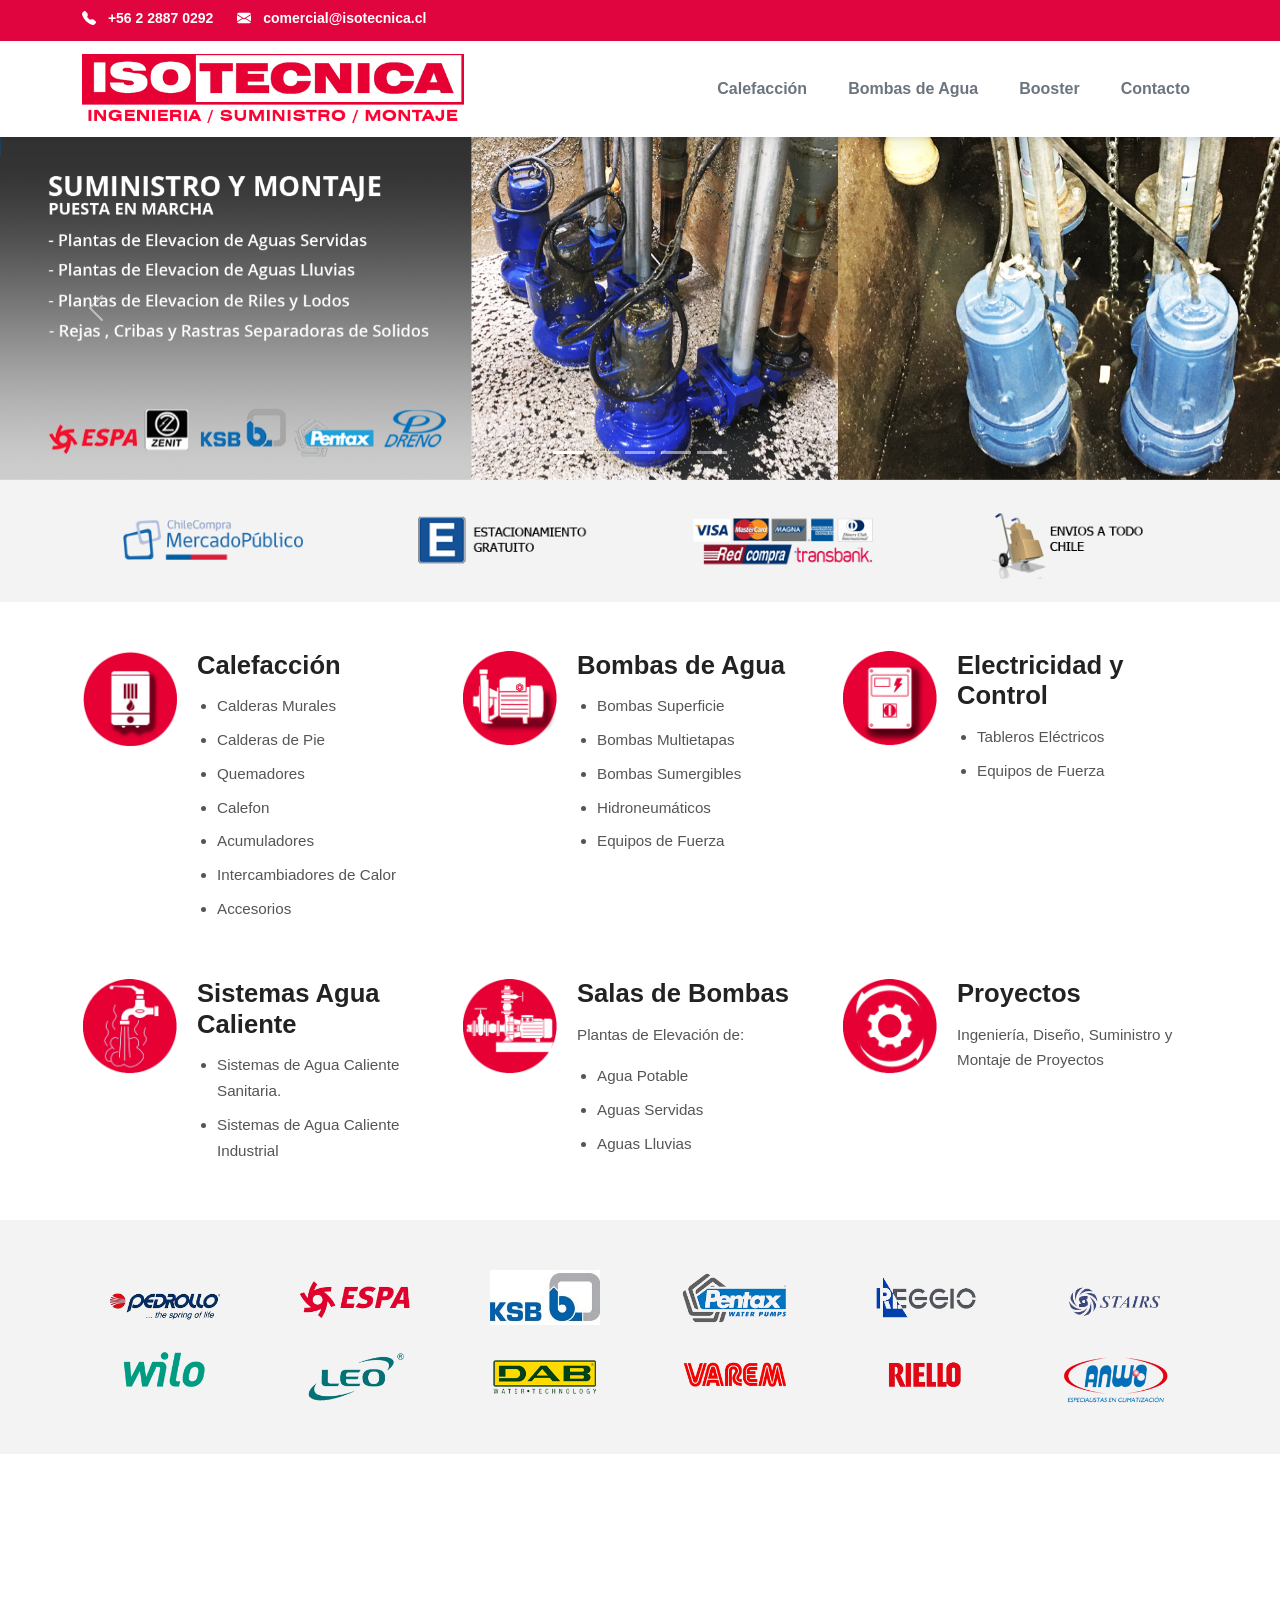
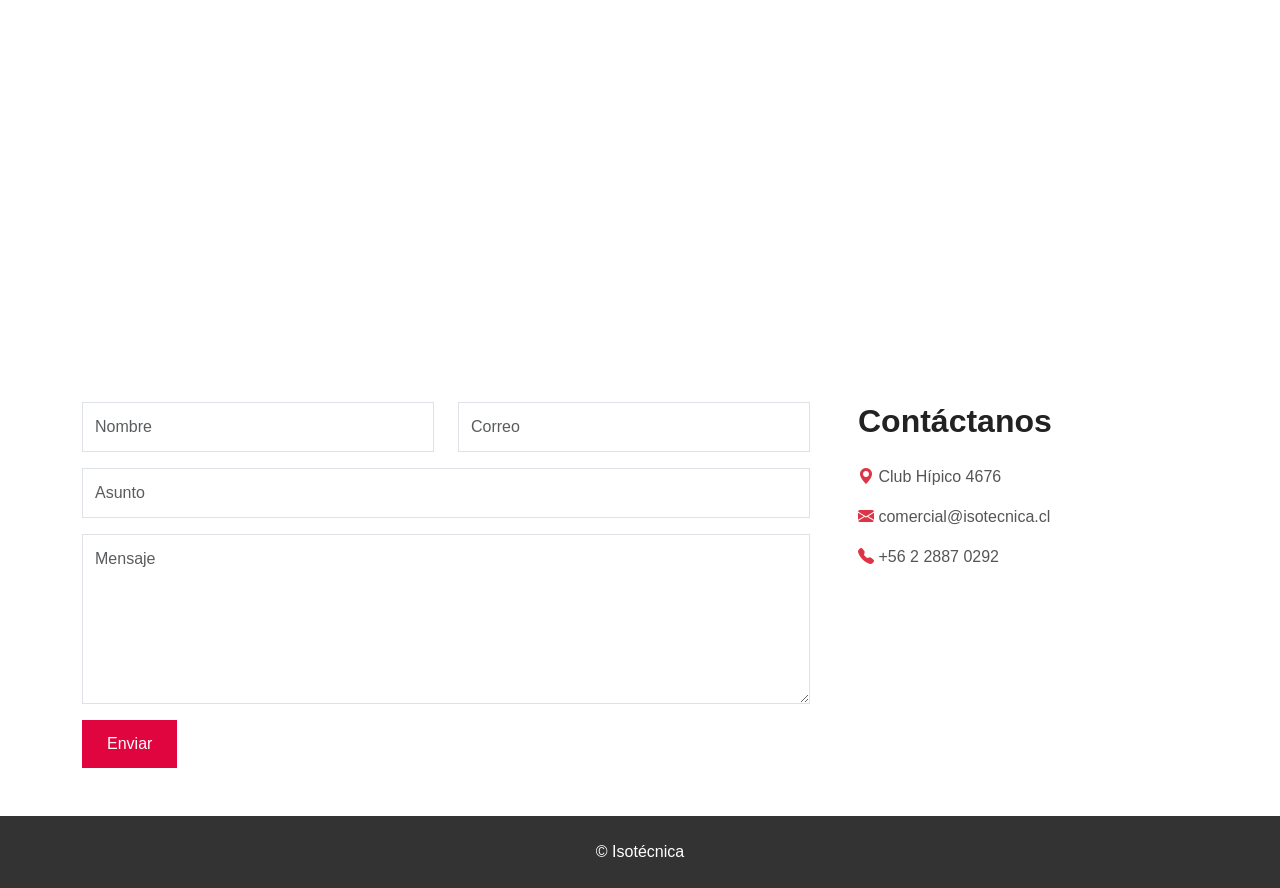
==== commit 6b934c97: "linkfix11" ====
--- a/index.html
+++ b/index.html
@@ -285,7 +285,12 @@
         <div class="row gy-5">
           <div class="col-lg-4 col-md-6">
             <div class="service-card">
-              <img src="Assets/img/index/Serv_Cald.png" class="service-icon" />
+              <a href="calefaccion.html" class="service-image-link">
+                <img
+                  src="Assets/img/index/Serv_Cald.png"
+                  class="service-icon"
+                />
+              </a>
               <div>
                 <h4><a href="calefaccion.html">Calefacción</a></h4>
                 <ul>
@@ -304,7 +309,12 @@
           </div>
           <div class="col-lg-4 col-md-6">
             <div class="service-card">
-              <img src="Assets/img/index/Serv_Bomb.png" class="service-icon" />
+              <a href="bombas.html" class="service-image-link">
+                <img
+                  src="Assets/img/index/Serv_Bomb.png"
+                  class="service-icon"
+                />
+              </a>
               <div>
                 <h4><a href="bombas.html">Bombas de Agua</a></h4>
                 <ul>
--- a/Assets/css/style.css
+++ b/Assets/css/style.css
@@ -161,6 +161,20 @@
   font-weight: 700;
   color: #222;
   margin-bottom: 0.8rem;
+}
+.service-card a,
+.service-card a:visited,
+.service-card a:hover,
+.service-card a:focus,
+.service-card a:active {
+  color: inherit;
+  text-decoration: none;
+}
+.service-card .service-image-link {
+  display: inline-flex;
+  align-items: center;
+  justify-content: center;
+  flex-shrink: 0;
 }
 .service-card p,
 .service-card li {
@@ -458,6 +472,15 @@
 }
 .icons-grid .feature-item {
   text-align: center;
+}
+.icons-grid .feature-link,
+.icons-grid .feature-link:visited,
+.icons-grid .feature-link:hover,
+.icons-grid .feature-link:focus,
+.icons-grid .feature-link:active {
+  color: inherit;
+  text-decoration: none;
+  display: block;
 }
 .icons-grid .feature-icon-circle {
   width: 120px;
